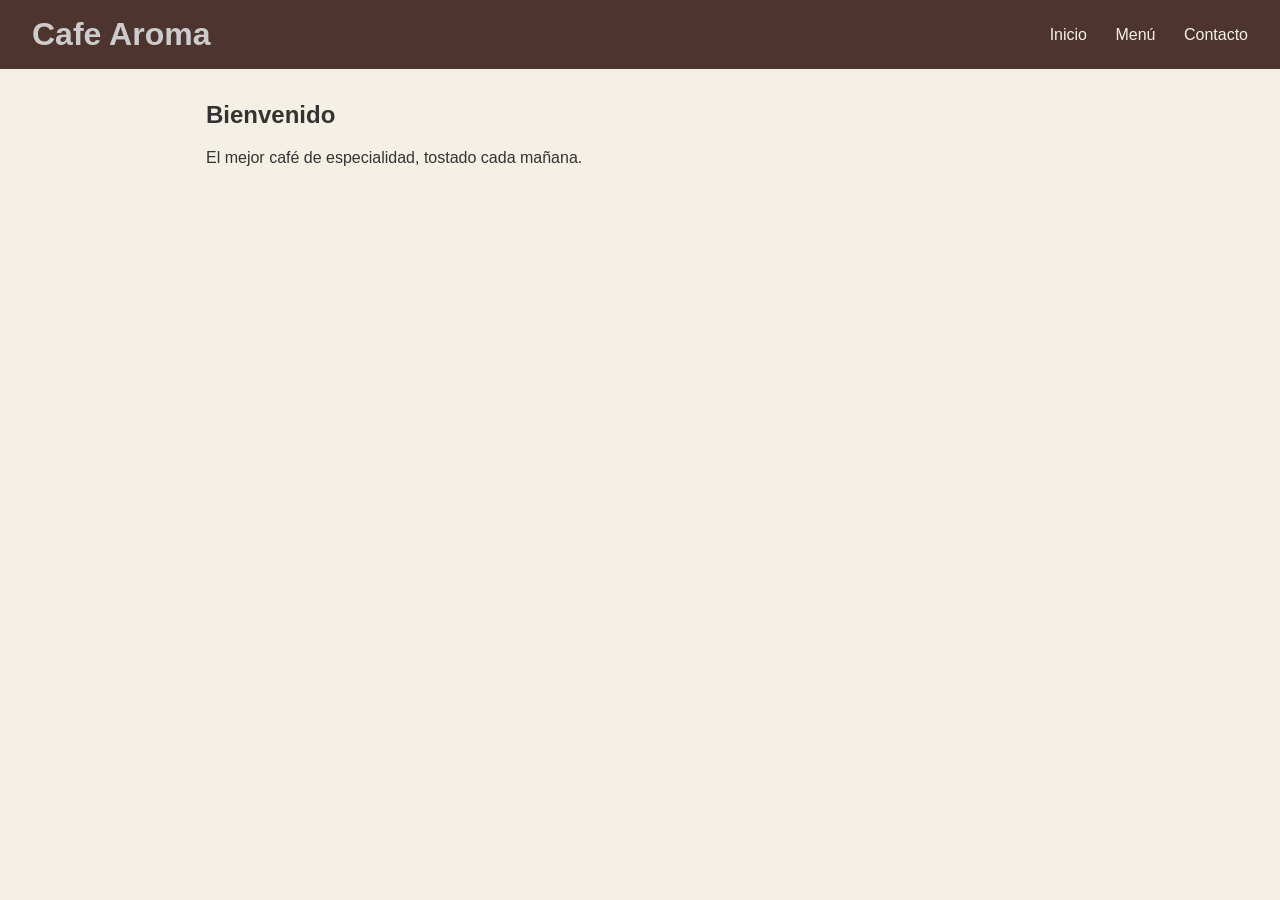
==== index.html @ f4909e71 "feat:agregar ka estructura de nagevacion ;v" ====
<!DOCTYPE html>
<html lang="es">
<head>
  <meta charset="UTF-8">
  <meta name="viewport" content="width=device-width, initial-scale=1.0">
  <title>Cafe Aroma - Inicio</title>
  <link rel="stylesheet" href="css/styles.css">
</head>
<body>
    <header>
    <h1 class="logo">Cafe Aroma</h1>
    <nav>
      <a href="index.html">Inicio</a>
      <a href="menu.html">Menú</a>
      <a href="contacto.html">Contacto</a>
    </nav>
  </header>

  <main>
    <h2>Bienvenido</h2>
    <p>El mejor café de especialidad, tostado cada mañana.</p>
  </main>

  <!-- FOOTER -->
  <script src="js/main.js"></script>
</body>
</html>
---- css/styles.css ----
/* ===== BASE ===== */
* { box-sizing: border-box; }
body { font-family: Arial, sans-serif; margin: 0; background: #f5f0e6; color: #333; }
main { max-width: 900px; margin: 2rem auto; padding: 0 1rem; }

/* ===== CABECERA ===== */
header {
  background: #4e342e;
  color: #cccccc;
  padding: 1rem 2rem;
  display: flex;
  justify-content: space-between;
  align-items: center;
}
header h1 { margin: 0; }
nav a { color: #f5f0e6; text-decoration: none; margin-left: 1.5rem; }
nav a:hover { text-decoration: underline; }

/* ===== MENU ===== */

/* ===== CONTACTO ===== */

/* ===== FOOTER ===== */
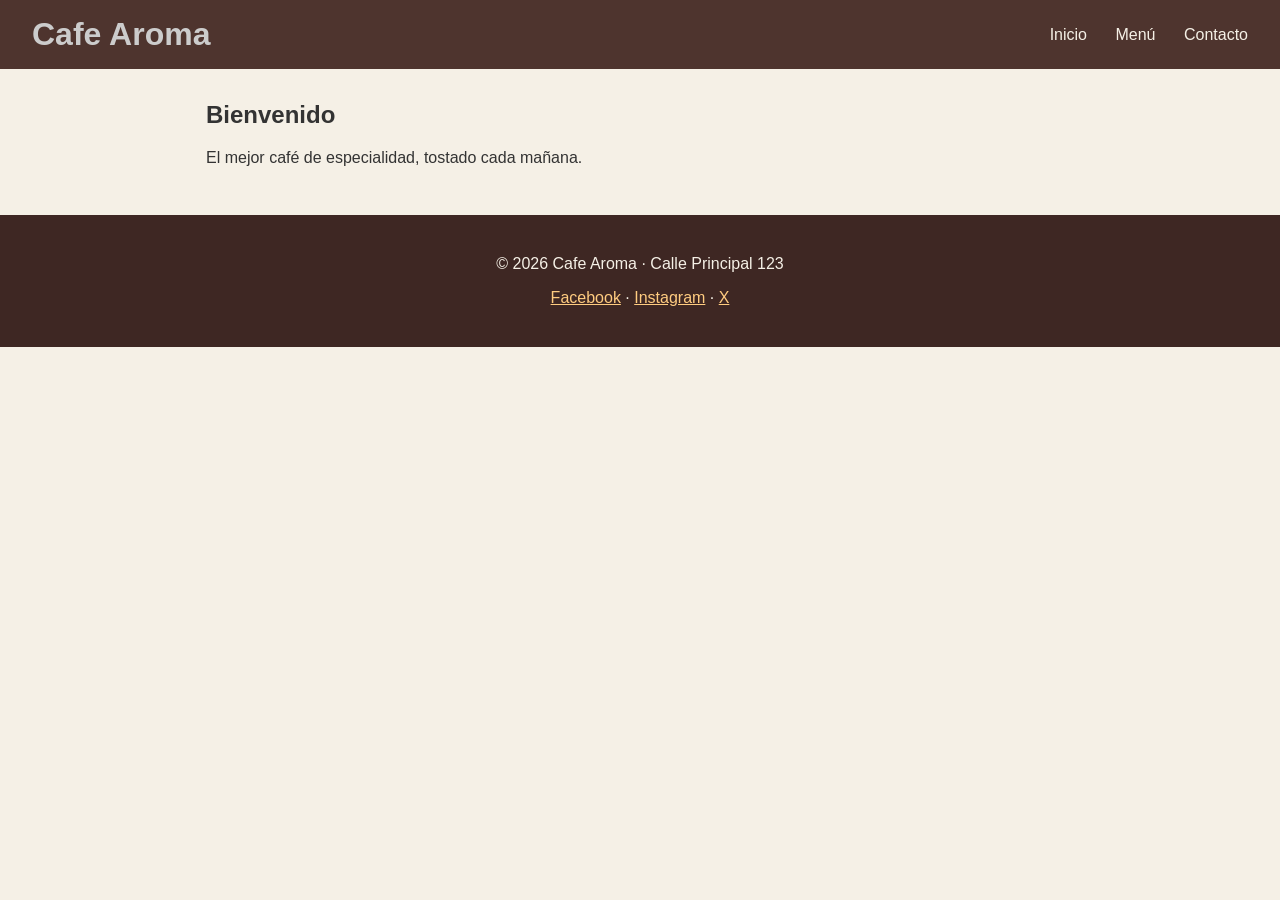
==== commit 12714a74: "feat: agregar footer a la pagina" ====
--- a/index.html
+++ b/index.html
@@ -21,7 +21,14 @@
     <p>El mejor café de especialidad, tostado cada mañana.</p>
   </main>
 
-  <!-- FOOTER -->
+    <footer>
+    <p>&copy; <span id="anio"></span> Cafe Aroma · Calle Principal 123</p>
+    <p>
+      <a href="https://facebook.com">Facebook</a> ·
+      <a href="https://instagram.com">Instagram</a> ·
+      <a href="https://x.com">X</a>
+    </p>
+  </footer>
   <script src="js/main.js"></script>
 </body>
 </html>
--- a/css/styles.css
+++ b/css/styles.css
@@ -18,6 +18,19 @@
 
 /* ===== MENU ===== */
 
+.productos { list-style: none; padding: 0; display: grid; grid-template-columns: repeat(auto-fit, minmax(250px, 1fr)); gap: 1rem; }
+.productos li { background: #fff; padding: 1rem; border-radius: 8px; box-shadow: 0 2px 4px rgba(0,0,0,.1); }
+.productos h3 { margin-top: 0; color: #4e342e; }
+.precio { font-weight: bold; color: #8b5a2b; }
+
 /* ===== CONTACTO ===== */
 
-/* ===== FOOTER ===== */+form { display: grid; gap: .5rem; max-width: 500px; }
+input, textarea { padding: .6rem; border: 1px solid #bbb; border-radius: 4px; font: inherit; }
+button { padding: .7rem; background: #4e342e; color: #fff; border: 0; border-radius: 4px; cursor: pointer; }
+#estado { color: #b00020; min-height: 1.2em; }
+
+/* ===== FOOTER ===== */
+
+footer { background: #3e2723; color: #f5f0e6; text-align: center; padding: 1.5rem 1rem; margin-top: 3rem; }
+footer a { color: #ffcc80; }
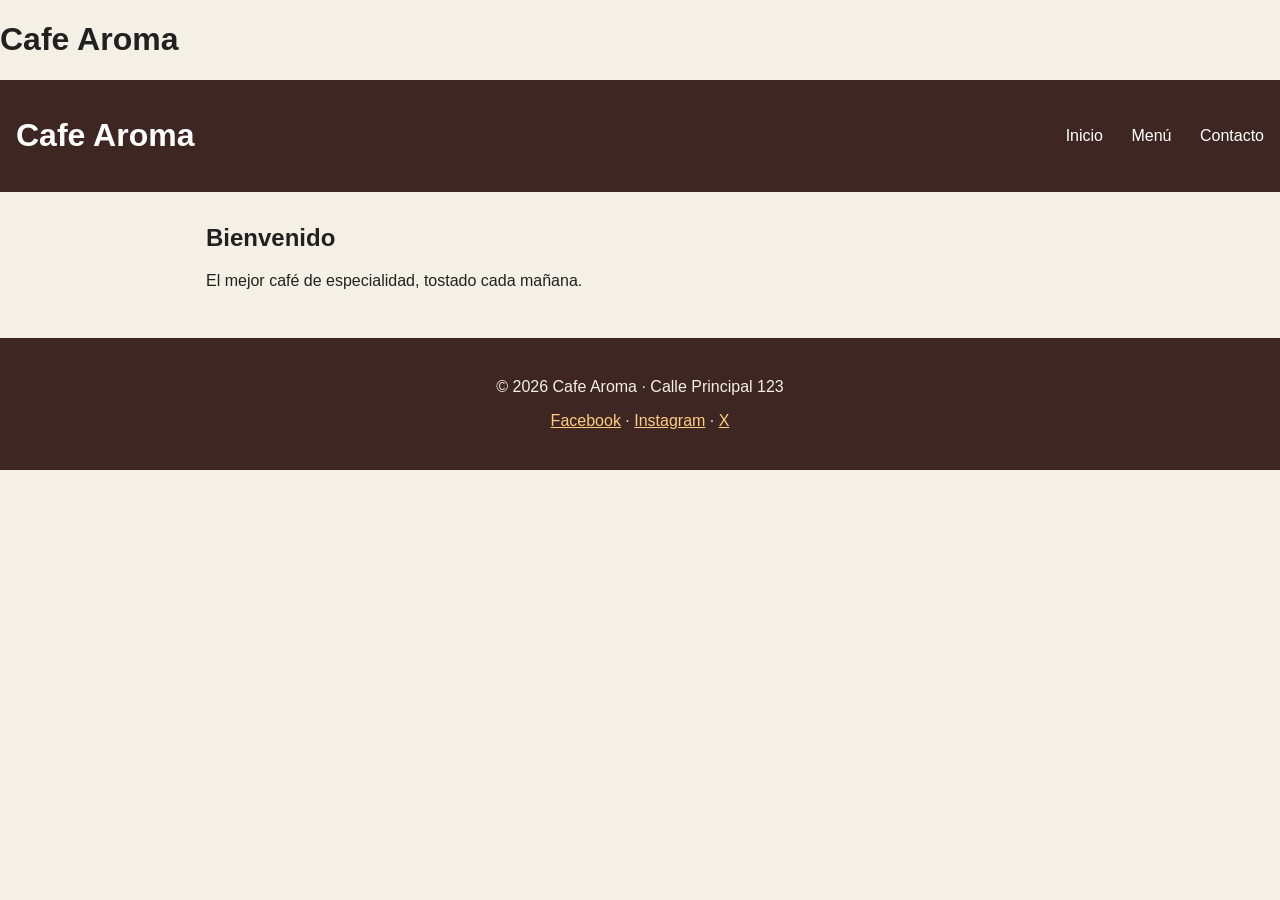
==== commit 531cadaf: "fix:corregir ortografia del titulo" ====
--- a/index.html
+++ b/index.html
@@ -3,7 +3,7 @@
 <head>
   <meta charset="UTF-8">
   <meta name="viewport" content="width=device-width, initial-scale=1.0">
-  <title>Cafe Aroma - Inicio</title>
+  <h1>Cafe Aroma</h1>
   <link rel="stylesheet" href="css/styles.css">
 </head>
 <body>
--- a/css/styles.css
+++ b/css/styles.css
@@ -1,6 +1,6 @@
 /* ===== BASE ===== */
 * { box-sizing: border-box; }
-body { font-family: Arial, sans-serif; margin: 0; background: #f5f0e6; color: #333; }
+body { font-family: Arial, sans-serif; margin: 0; background: #f5f0e6; color: #212121; }
 main { max-width: 900px; margin: 2rem auto; padding: 0 1rem; }
 
 /* ===== CABECERA ===== */
@@ -12,9 +12,13 @@
   justify-content: space-between;
   align-items: center;
 }
-header h1 { margin: 0; }
-nav a { color: #f5f0e6; text-decoration: none; margin-left: 1.5rem; }
-nav a:hover { text-decoration: underline; }
+header {
+  background: #3e2723;
+  color: #ffffff;
+  padding: 1rem;
+}
+nav a { color: #fff; text-decoration: none; margin-left: 1.5rem; }
+nav a:hover {color: #ffcc80 text-decoration: underline; }
 
 /* ===== MENU ===== */
 
